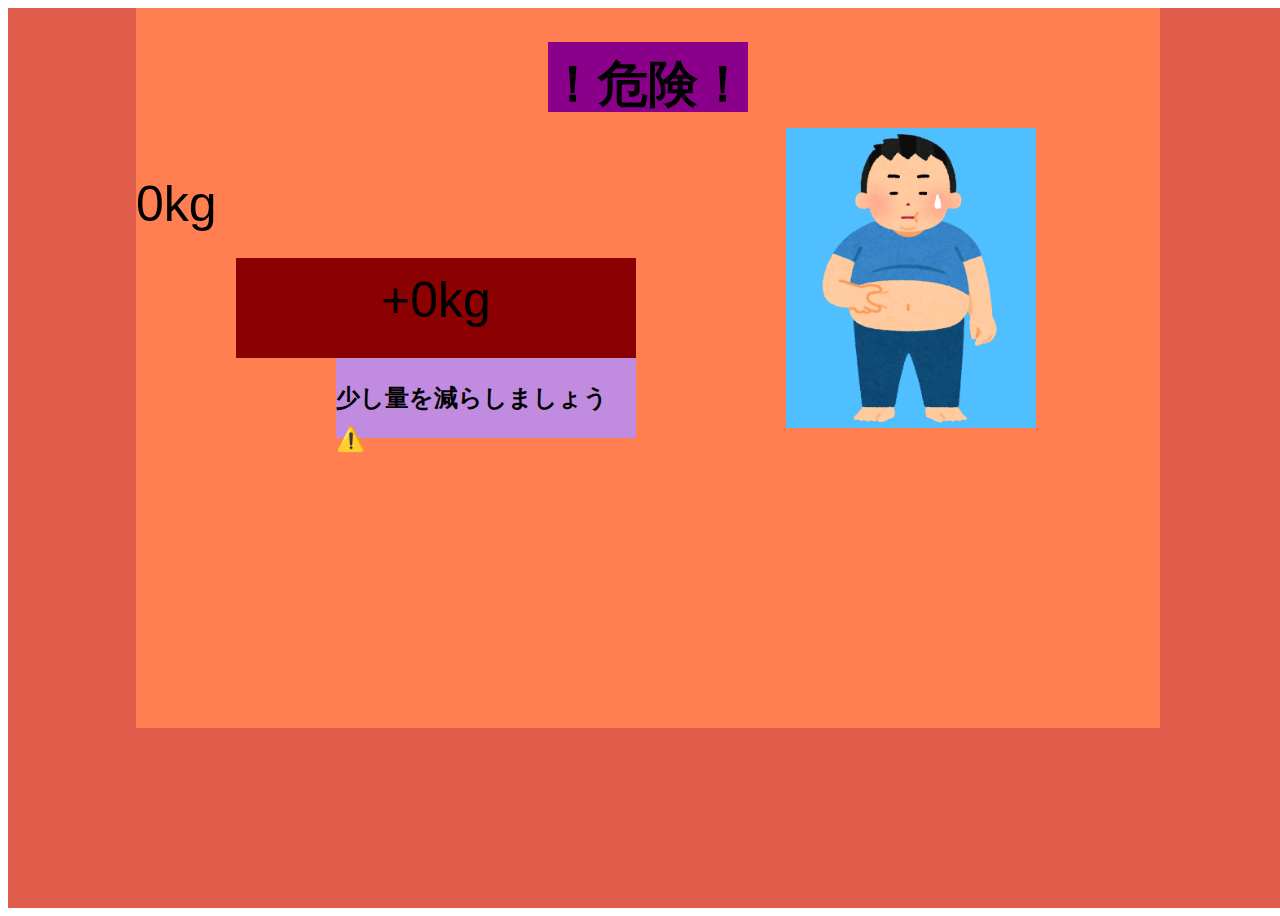
==== resultFat.html @ ee51c5c1 "初回" ====
<!DOCTYPE html>
<html lang="ja">
  <head>
    <meta charset="UTF-8">
    <title>snack-app</title>
    <meta name="description" content="じゃがりこのカロリー計算アプリケーション">
    <!--CSS -->
    <link rel="stylesheet" href="css/resultFat.css">
  </head>
  <body>
    <div id="home" class="big-bg">
      <div id="content">
          <div id="mainflase">
              <h1>！危険！</h1>
          </div>
        <img id="fat" src="images/fat.png" alt="太っている画像"> 

        <div id="advace">
          <h2>少し量を減らしましょう⚠️</h2>
        </div>
        <p id="text"></p>
        <p id="allresult"></p>
    </div>

  </body>
  <script>
    console.log("resultnoprobremが読み込まれたよ");

    var url = new URL(window.location.href);

    var params = url.searchParams;
    const kg = params.get('kg');
    const resultKg=(Math.round(kg * 10) / 10)
    console.log(resultKg);

    document.getElementById("text").textContent=resultKg.toString() + "kg";
    const allresult = "+" + resultKg + "kg";
    document.getElementById("allresult").textContent=allresult;
    console.log(allresult);
  </script>

  </html>
---- css/resultFat.css ----
@charset "UTF-8";

html{
    font-size: 100%;

}

body{
    font-family:  "游ゴシック体","Yu Gothic Medium", "ヒラギノ角ゴ Pro W3", sans-serif;
    line-height: 1.7;
    color:black;

}

/* 背景 */
#home{
    background-color:rgb(223, 92, 75);
    height: 100vh;
    width: 100vw;
    display: flex;
    flex-direction: row;
    align-items: flex-start;
    background-size: cover;
    background-position: center top;
    background-repeat: no-repeat;

}


#content{
    width: 80vw;
    height: 80vh;
    background-color: coral;
    margin-left: auto;
    margin-right: auto;
    position: relative;    
}



#fat{
    width: 250px;
    height: 300px;
    background-color: rgb(80, 191, 255);
    position: absolute;
    left: 650px;
    top: 120px;
}

#mainflase{
    font-size: 25px;
    width: 200px;
    height: 70px;
    background-color:darkmagenta;
    margin-left: auto;
    margin-right: auto;
    position: relative;    

}

#advace{
    width: 300px;
    height: 80px;
    background-color: rgb(193, 139, 224);
    position: absolute;
    left: 200px;
    top: 350px;
}

#allresult{
    height: 100px;
    width: 400px;
    background-color: darkred;
    position: absolute;
    left: 100px;
    top:200px;
    text-align: center
}

p{
    font-size: 50px;
}
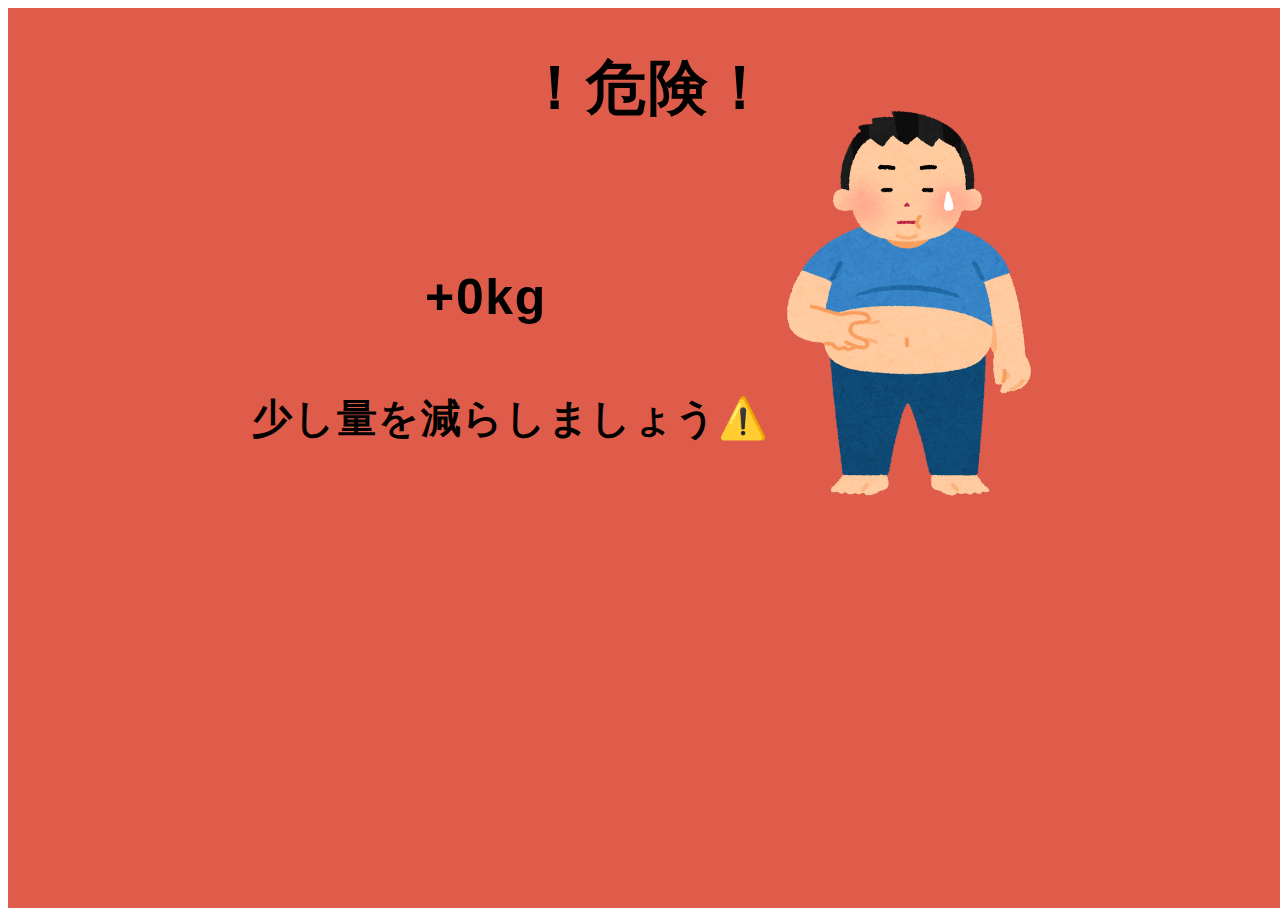
==== commit ecdebcb7: "初回" ====
--- a/resultFat.html
+++ b/resultFat.html
@@ -4,8 +4,10 @@
     <meta charset="UTF-8">
     <title>snack-app</title>
     <meta name="description" content="じゃがりこのカロリー計算アプリケーション">
+    <meta name="viewport" content="width=device-width, initial-scale=1.0, maximum-scale=1.0, minimum-scale=1.0">
     <!--CSS -->
     <link rel="stylesheet" href="css/resultFat.css">
+    <link rel="stylesheet" href="css/phoneFat.css" media="screen and  (max-width:800px)">
   </head>
   <body>
     <div id="home" class="big-bg">
@@ -18,8 +20,8 @@
         <div id="advace">
           <h2>少し量を減らしましょう⚠️</h2>
         </div>
-        <p id="text"></p>
         <p id="allresult"></p>
+        <p id="mounths"></p>
     </div>
 
   </body>
@@ -33,10 +35,12 @@
     const resultKg=(Math.round(kg * 10) / 10)
     console.log(resultKg);
 
-    document.getElementById("text").textContent=resultKg.toString() + "kg";
+    // document.getElementById("text").textContent=resultKg.toString() + "kg";
     const allresult = "+" + resultKg + "kg";
     document.getElementById("allresult").textContent=allresult;
     console.log(allresult);
+
+    document.getElementById("mounths").value;
+    console.log(mounths);
   </script>
-
   </html>--- a/css/resultFat.css
+++ b/css/resultFat.css
@@ -7,7 +7,7 @@
 
 body{
     font-family:  "游ゴシック体","Yu Gothic Medium", "ヒラギノ角ゴ Pro W3", sans-serif;
-    line-height: 1.7;
+    letter-spacing: 0.1em;
     color:black;
 
 }
@@ -23,60 +23,75 @@
     background-size: cover;
     background-position: center top;
     background-repeat: no-repeat;
-
 }
 
 
 #content{
     width: 80vw;
-    height: 80vh;
-    background-color: coral;
+    height: 100vh;
+    /* background-color: coral; */
     margin-left: auto;
     margin-right: auto;
     position: relative;    
 }
 
-
-
+/*  */
 #fat{
-    width: 250px;
-    height: 300px;
-    background-color: rgb(80, 191, 255);
+    width: 350px;
+    height: 400px;
+    /* background-color: rgb(80, 191, 255); */
     position: absolute;
-    left: 650px;
-    top: 120px;
+    left: 600px;
+    top: 95px;
 }
 
+/* メインフレーズ領域*/
 #mainflase{
     font-size: 25px;
-    width: 200px;
-    height: 70px;
-    background-color:darkmagenta;
+    width: 450px;
+    height: 90px;
+    /* background-color:darkmagenta; */
     margin-left: auto;
     margin-right: auto;
     position: relative;    
+}
+
+/* メインフレーズ */
+h1{
+    font-size: 60px;
+    text-align: center;
+}
+
+/* アドバイス領域 */
+#advace{
+    width: 550px;
+    height: 180px;
+    /* background-color: rgb(193, 139, 224); */
+    position: absolute;
+    left: 100px;
+    top: 350px;
+}
+
+/* アドバイス */
+h2{
+    font-size: 40px;
+    text-align: center;
 
 }
 
-#advace{
-    width: 300px;
+/* 増えた体重領域 */
+#allresult{
     height: 80px;
-    background-color: rgb(193, 139, 224);
+    width: 200px;
+    /* background-color: darkred; */
     position: absolute;
-    left: 200px;
-    top: 350px;
-}
-
-#allresult{
-    height: 100px;
-    width: 400px;
-    background-color: darkred;
-    position: absolute;
-    left: 100px;
-    top:200px;
+    left: 250px;
+    top:210px;
     text-align: center
 }
 
+/* 増えた体重 */
 p{
     font-size: 50px;
+    font-weight:bold;
 }
--- a/css/phoneFat.css
+++ b/css/phoneFat.css
@@ -0,0 +1,98 @@
+@charset "UTF-8";
+
+html{
+    font-size: 100%;
+
+}
+
+body{
+    font-family:  "游ゴシック体","Yu Gothic Medium", "ヒラギノ角ゴ Pro W3", sans-serif;
+    color:black;
+
+}
+
+/* 背景 */
+#home{
+    background-color:rgb(223, 92, 75);
+    height: 100vh;
+    width: 100vw;
+    display: flex;
+    flex-direction: row;
+    align-items: flex-start;
+    background-size: cover;
+    background-position: center top;
+    background-repeat: no-repeat;
+}
+
+
+#content{
+    width: 80vw;
+    height: 100vh;
+    background-color: coral;
+    margin-left: auto;
+    margin-right: auto;
+    position: relative;    
+}
+
+
+
+/* 太った画像 */
+#fat{
+    width: 250px;
+    height: 350px;
+    background-color: rgb(80, 191, 255);
+    position: absolute;
+    left: 80px;
+    top: 500px;
+}
+
+/* メインフレーズ領域*/
+#mainflase{
+    width: 300px;
+    height: 100px;
+    background-color:darkmagenta;
+    margin-left: auto;
+    margin-right: auto;
+    position: relative; 
+    top:100px;
+}
+
+/* メインフレーズ */
+h1{
+    font-size: 70px;
+    text-align: center;
+}
+
+/* アドバイス領域 */
+#advace{
+    width:400px;
+    height: 60px;
+    background-color: rgb(193, 139, 224);
+    position: absolute;
+    left: 0;
+    top: 900px;
+}
+
+/* アドバイス */
+h2{
+    font-size: 30px;
+    text-align: center;
+
+}
+
+/* 増えた体重領域 */
+#allresult{
+    height: 80px;
+    width: 200px;
+    background-color: darkred;
+    position: absolute;
+    left: 100px;
+    top:330px;
+    text-align: center;
+}
+
+/* 増えた体重 */
+p{
+    font-size: 50px;
+    font-weight:bold;
+}
